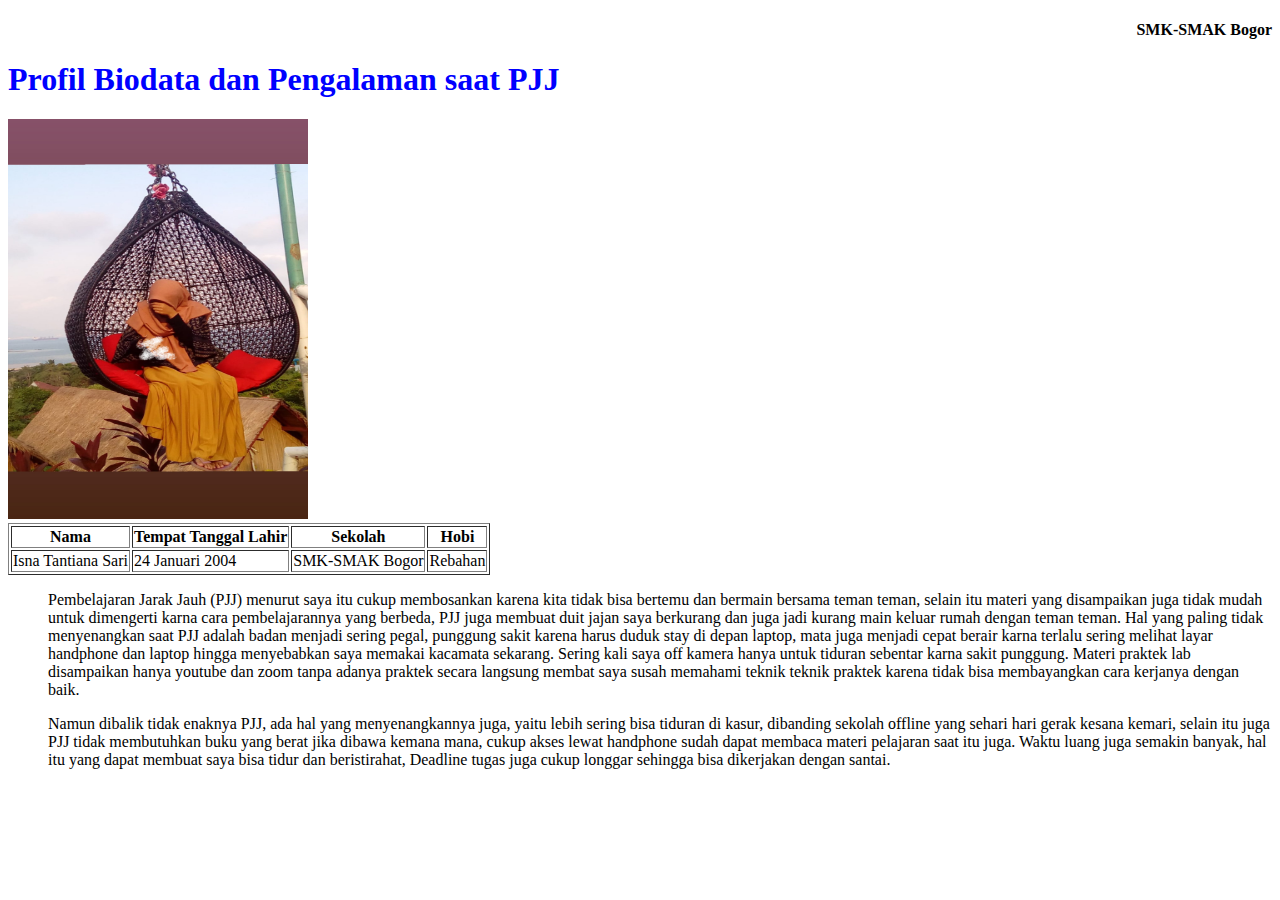
==== index.html @ 3831683a "Add files via upload" ====
<!DOCTYPE html>
<html>
<head>
<title> BIODATA ISNA </title>
</head>
<h4> <p align="right"> SMK-SMAK Bogor </p> </h4>
<h1> <span style="color: blue"> Profil Biodata dan Pengalaman saat PJJ </span> </h1>
<img src="https://isnatntnas.github.io/isna.jpg" width="300px"height="400px">
</head>
<body>
<table border="1">
<tr>
<th> Nama </th>
<th> Tempat Tanggal Lahir </th>
<th> Sekolah </th>
<th> Hobi </th>
</tr>
<tr>
<td> Isna Tantiana Sari </td>
<td> 24 Januari 2004 </td>
<td> SMK-SMAK Bogor </td>
<td> Rebahan </td>
</tr>
</table>
<p> <dd> Pembelajaran Jarak Jauh (PJJ) menurut saya itu cukup membosankan karena kita tidak bisa bertemu dan bermain bersama teman teman, selain itu materi
yang disampaikan juga tidak mudah untuk dimengerti karna cara pembelajarannya yang berbeda, PJJ juga membuat duit jajan saya berkurang dan juga jadi kurang
main keluar rumah dengan teman teman. Hal yang paling tidak menyenangkan saat PJJ adalah badan menjadi sering pegal, punggung sakit karena harus duduk stay 
di depan laptop, mata juga menjadi cepat berair karna terlalu sering melihat layar handphone dan laptop hingga menyebabkan saya memakai kacamata sekarang. 
Sering kali saya off kamera hanya untuk tiduran sebentar karna sakit punggung. Materi praktek lab disampaikan hanya youtube dan zoom tanpa adanya praktek
secara langsung membat saya susah memahami teknik teknik praktek karena tidak bisa membayangkan cara kerjanya dengan baik. </p>

<dd> Namun dibalik tidak enaknya PJJ, ada hal yang menyenangkannya juga, yaitu lebih sering bisa tiduran di kasur, dibanding sekolah offline yang sehari hari
gerak kesana kemari, selain itu juga PJJ tidak membutuhkan buku yang berat jika dibawa kemana mana, cukup akses lewat handphone sudah dapat membaca materi
pelajaran saat itu juga. Waktu luang juga semakin banyak, hal itu yang dapat membuat saya bisa tidur dan beristirahat, Deadline tugas juga cukup longgar 
sehingga bisa dikerjakan dengan santai.
</body>
</html>
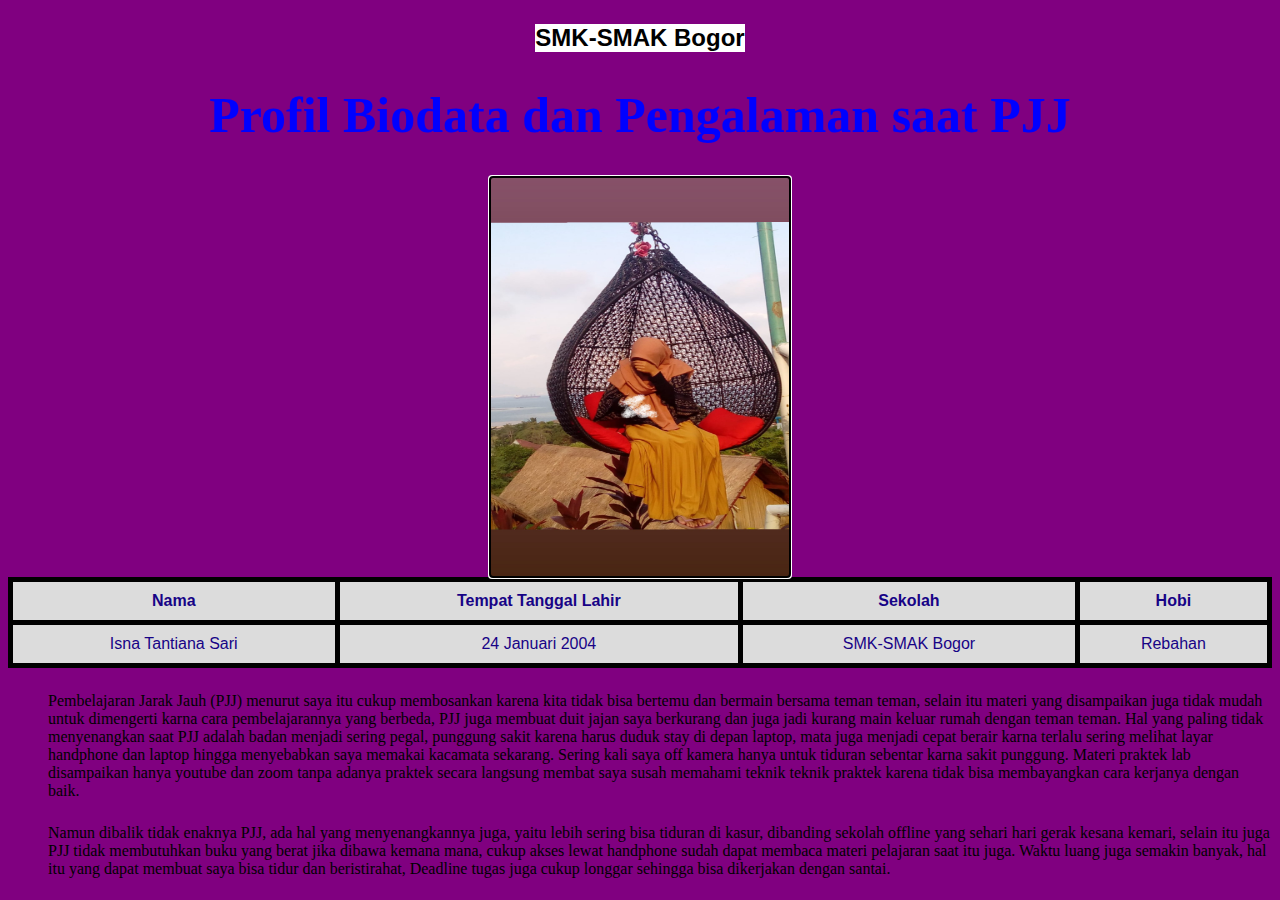
==== commit 8663682c: "Update index.html" ====
--- a/index.html
+++ b/index.html
@@ -2,6 +2,7 @@
 <html>
 <head>
 <title> BIODATA ISNA </title>
+<link rel="stylesheet"href="syle.css">
 </head>
 <h4> <p align="right"> SMK-SMAK Bogor </p> </h4>
 <h1> <span style="color: blue"> Profil Biodata dan Pengalaman saat PJJ </span> </h1>
--- a/syle.css
+++ b/syle.css
@@ -0,0 +1,47 @@
+img {
+    display: block;
+    margin-left: auto;
+    margin-right: auto;
+    outline-style: auto;
+}
+body {
+	background-color: purple;
+	background-image: linear-gradient(blink, rgb(255, 255, 255));
+}
+table {
+    font-family: Arial, Helvetica, sans-serif;
+    border-collapse: collapse;
+    width: 100%;
+    color:#170386;
+    border-style: dotted;
+}
+td, th {
+    background-color: gainsboro;
+    border: 5px solid #000000;
+    text-align: center;
+    padding: 10px;
+}
+tr:nth-child(even) {
+    background-color:#dddddd;
+}
+p {
+    text-align: center;
+    display: block;
+    margin-left: auto;
+    margin-right: auto;
+    color: black;
+    background-color: rgb(255, 255, 255);
+    font-family: Arial, Helvetica, sans-serif;
+    font-size: x-large;
+    height: fit-content;
+    width: fit-content;
+}
+h1 {
+    display: block;
+    margin-left: auto;
+    margin-right: auto;
+    color: gray(0, 0, 0);
+    height: fit-content;
+    width: fit-content;
+    font-size: 50px;
+}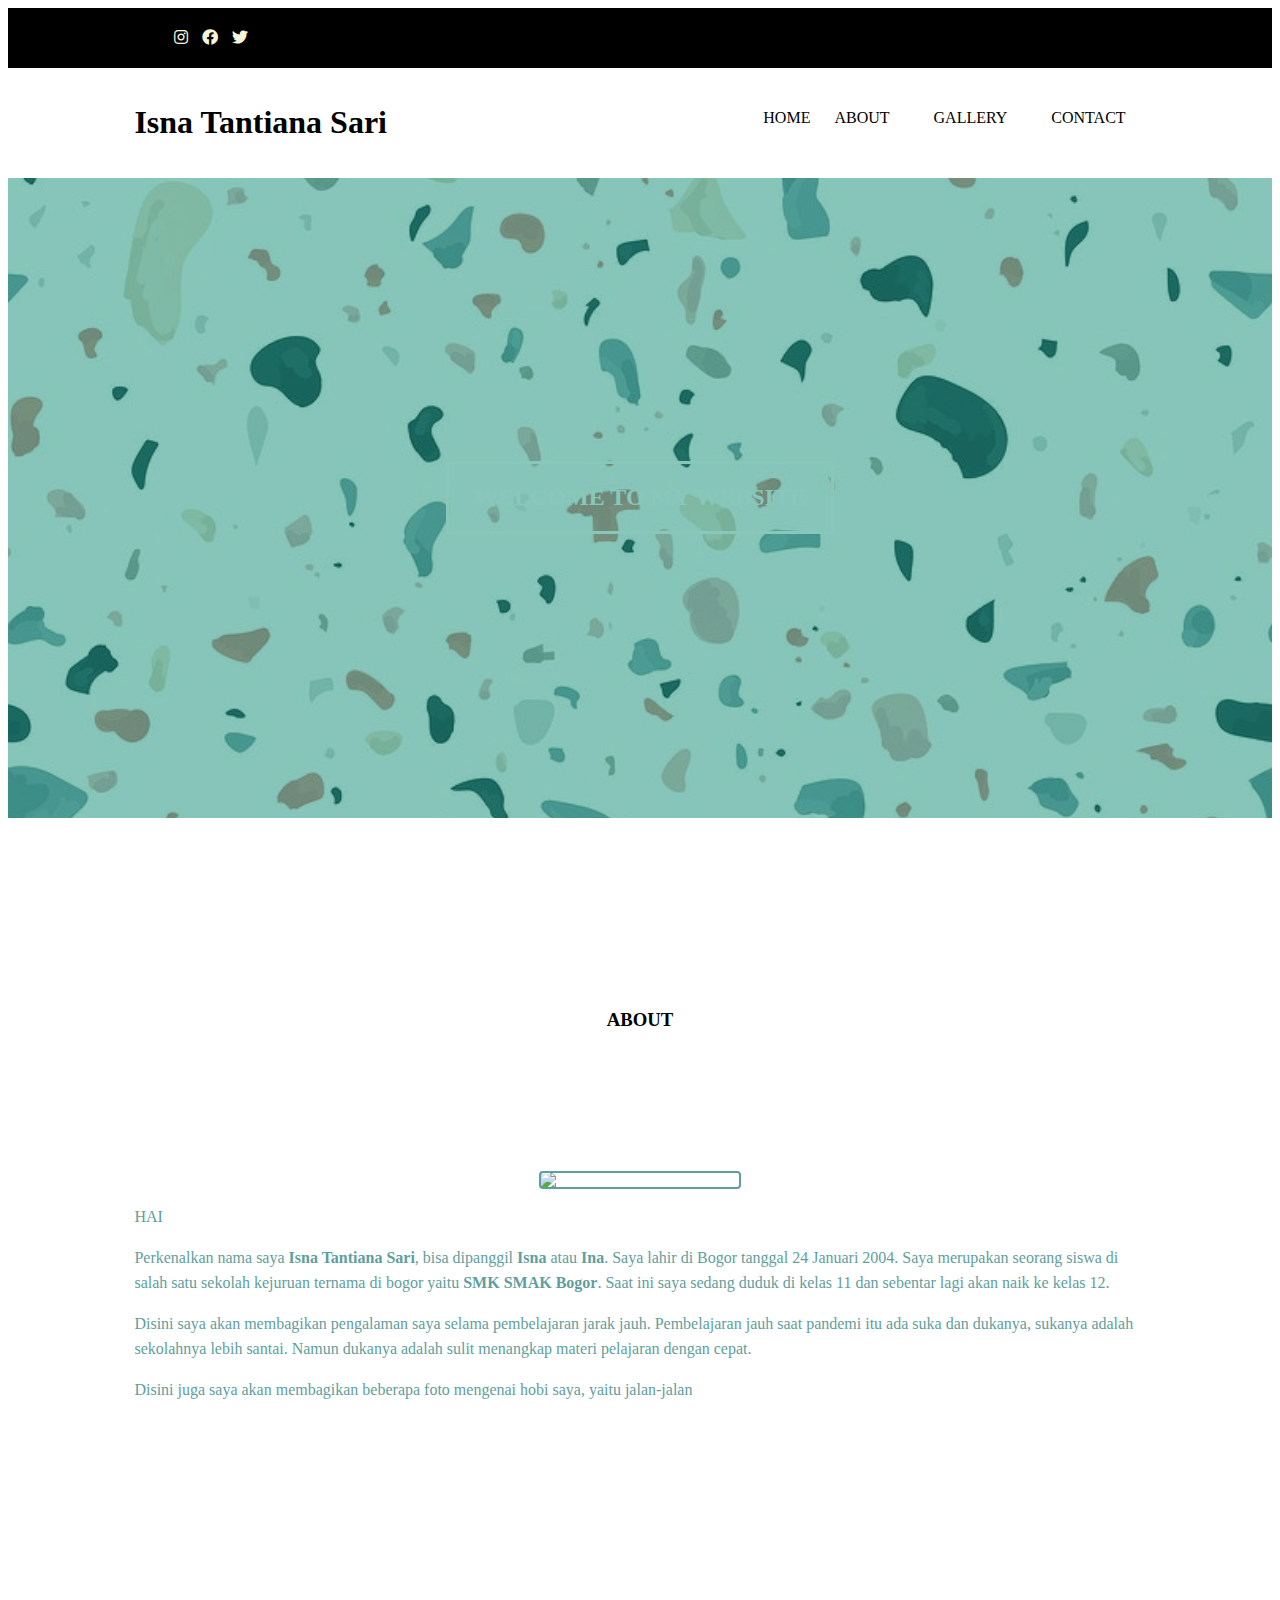
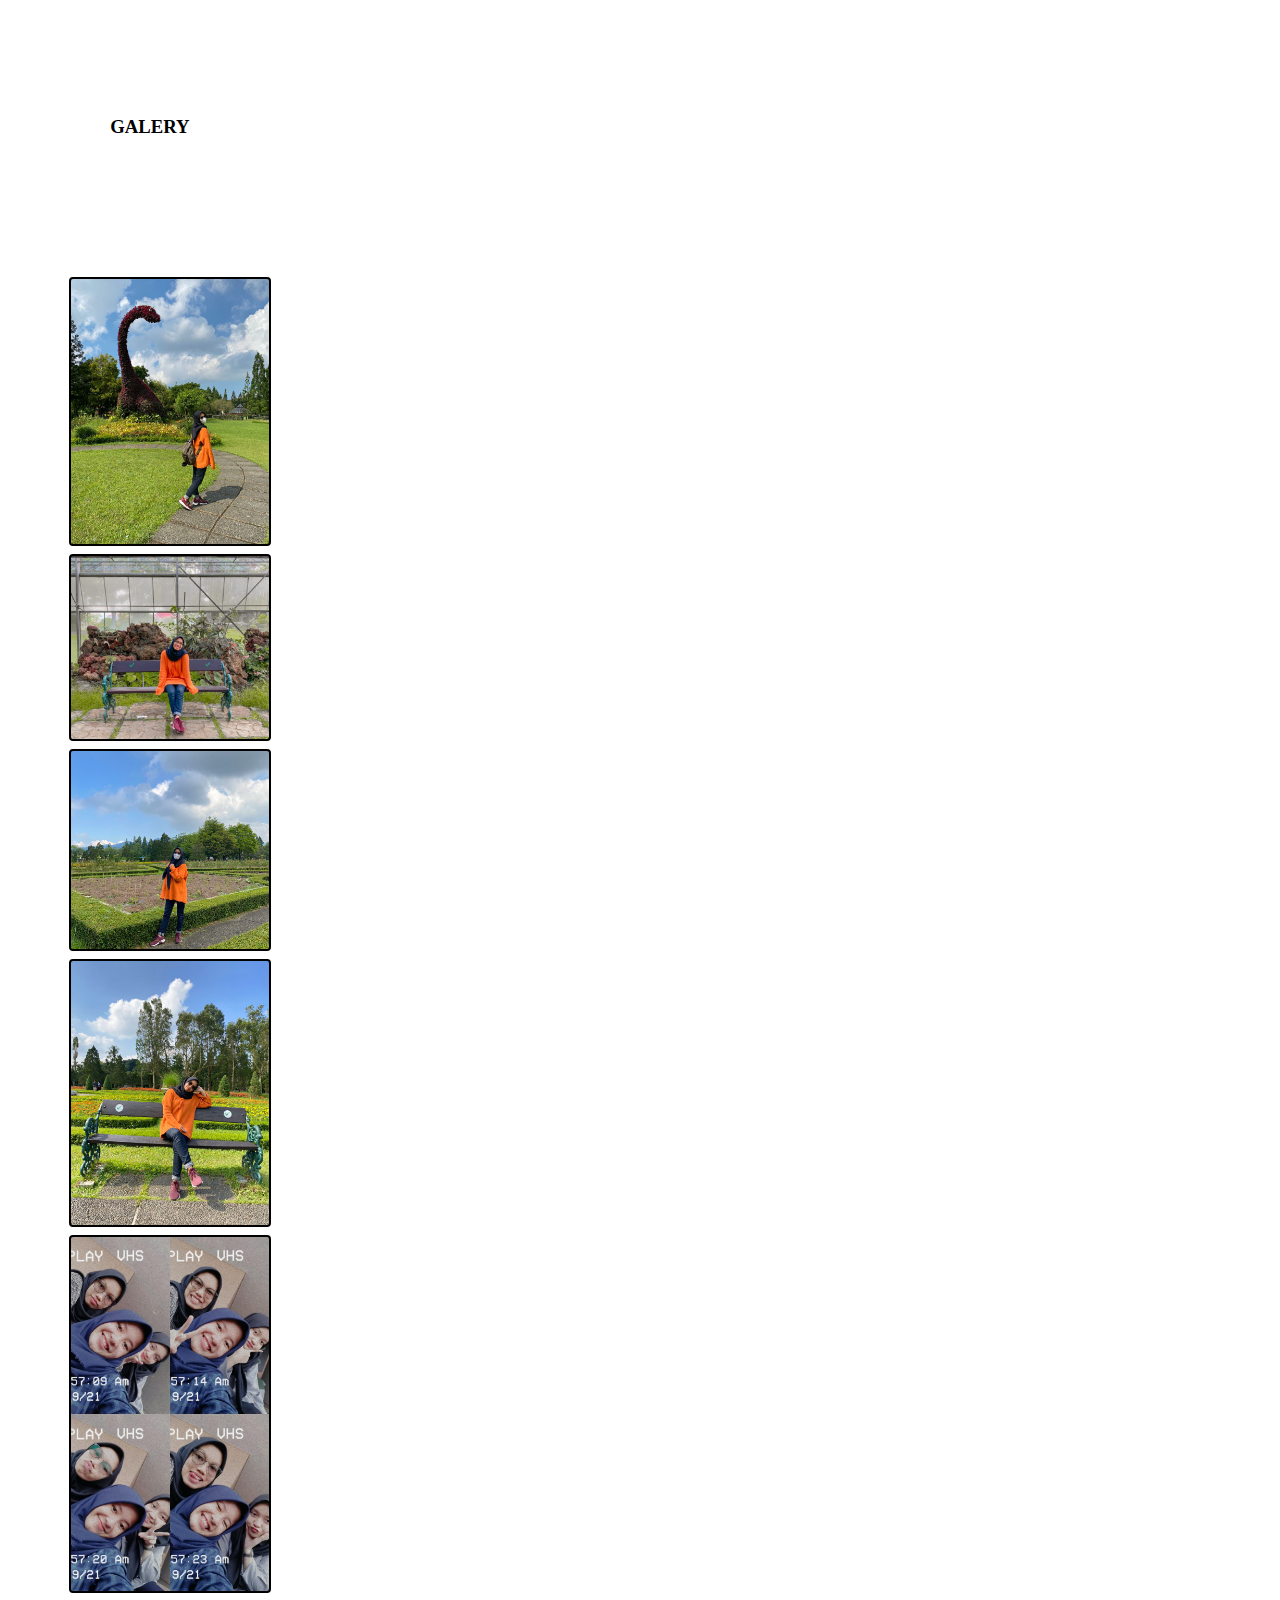
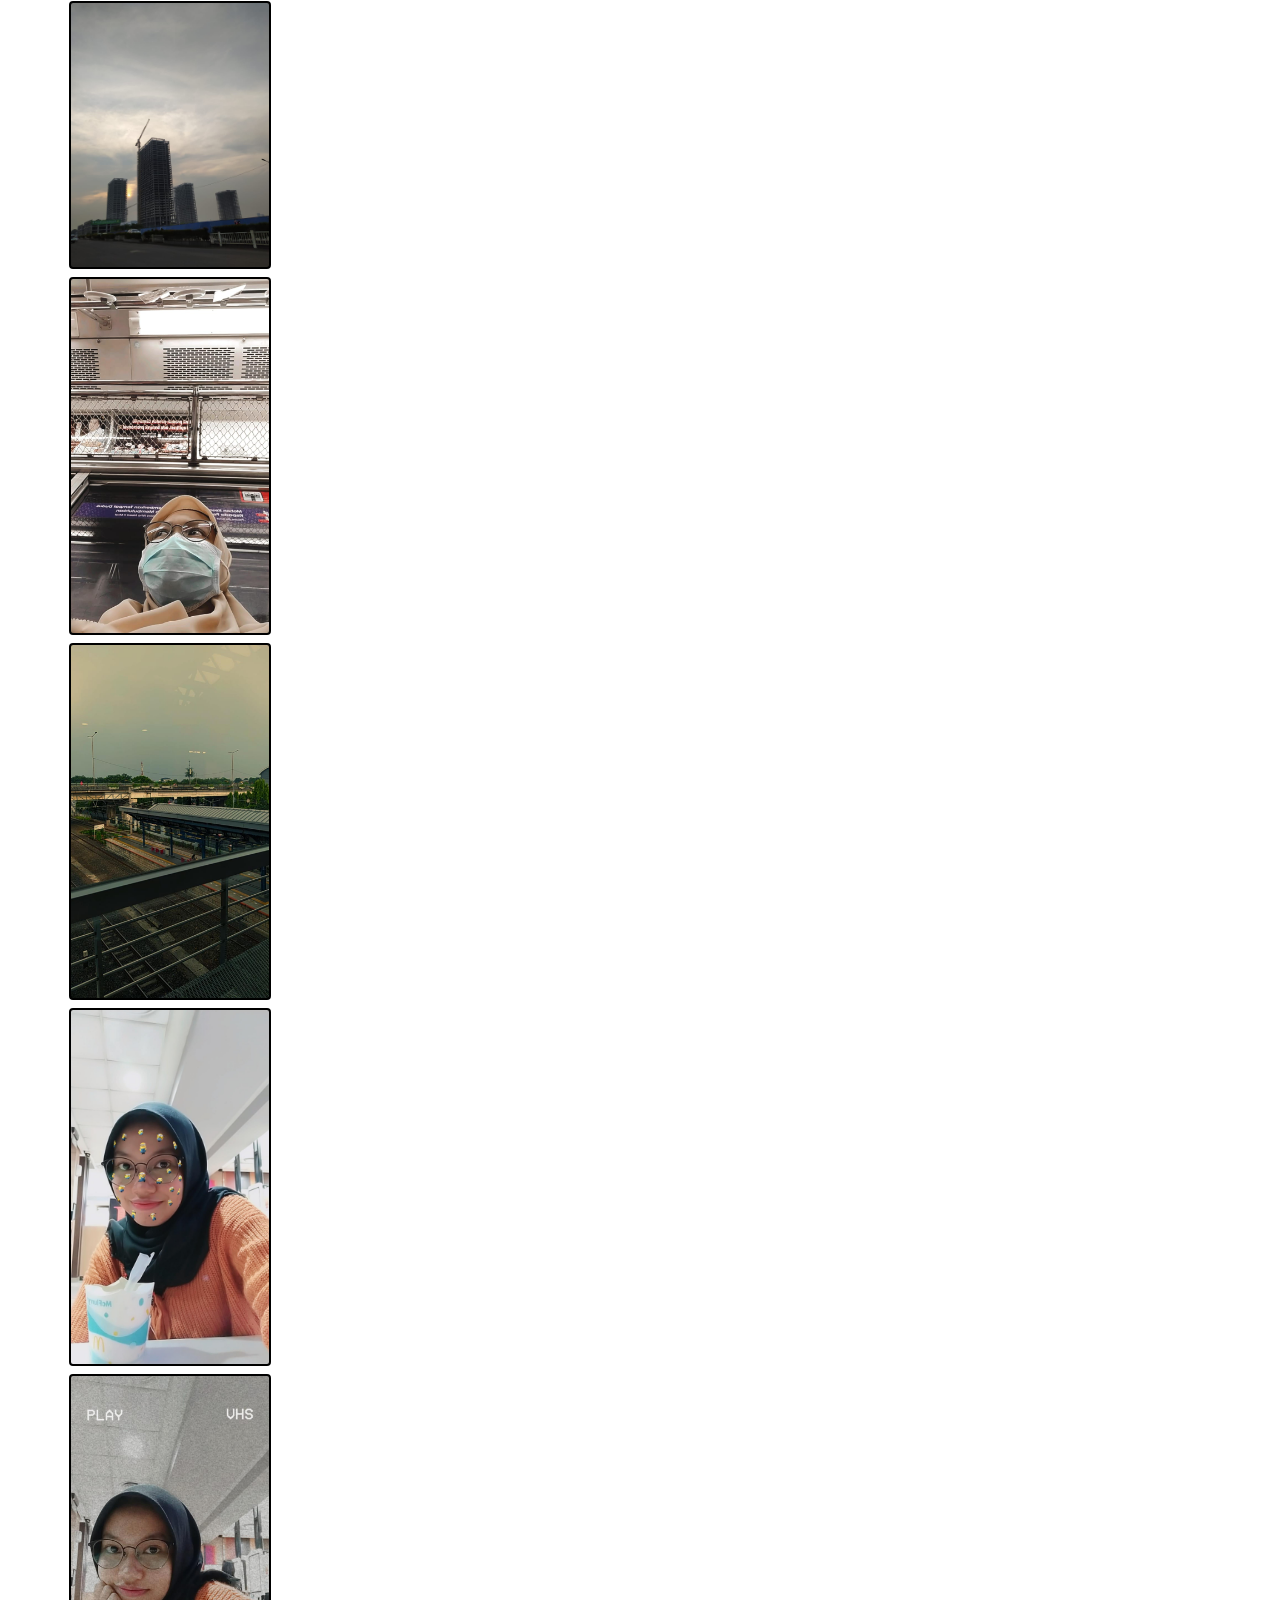
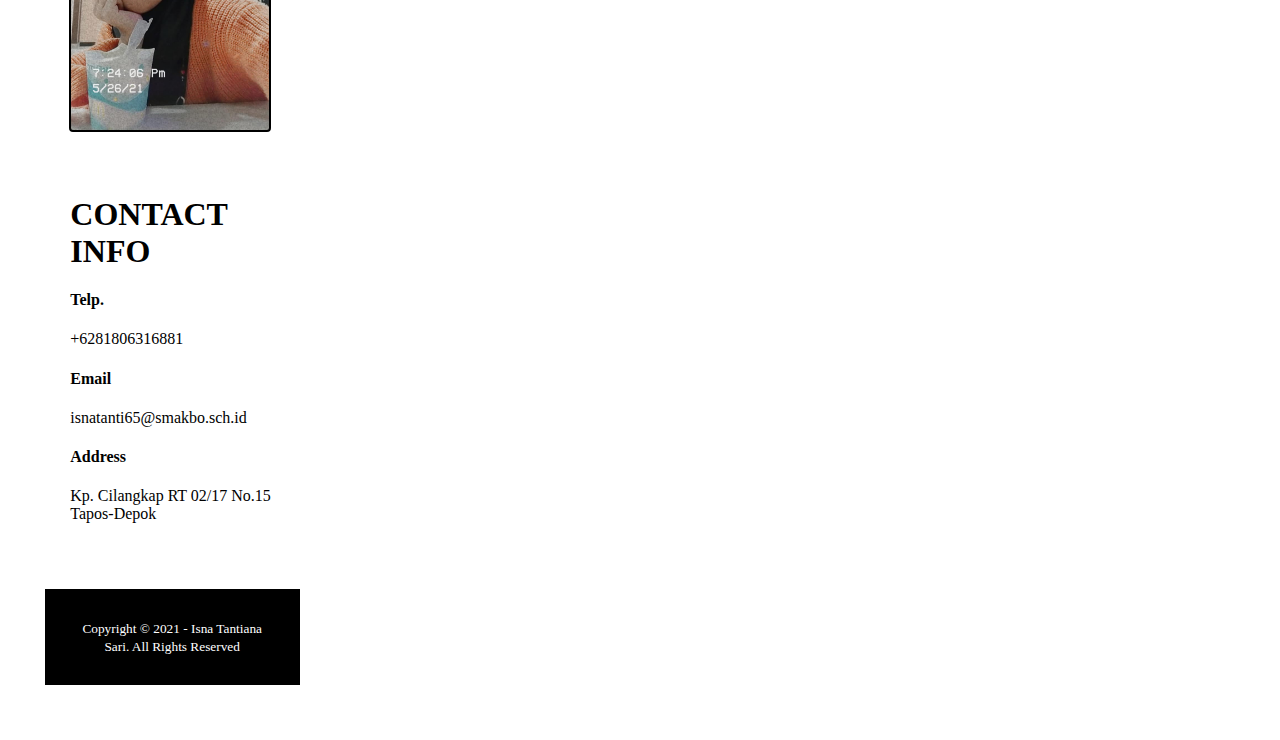
==== commit 4e958da8: "Add files via upload" ====
--- a/index.html
+++ b/index.html
@@ -1,38 +1,96 @@
 <!DOCTYPE html>
 <html>
-<head>
-<title> BIODATA ISNA </title>
-<link rel="stylesheet"href="syle.css">
-</head>
-<h4> <p align="right"> SMK-SMAK Bogor </p> </h4>
-<h1> <span style="color: blue"> Profil Biodata dan Pengalaman saat PJJ </span> </h1>
-<img src="https://isnatntnas.github.io/isna.jpg" width="300px"height="400px">
-</head>
-<body>
-<table border="1">
-<tr>
-<th> Nama </th>
-<th> Tempat Tanggal Lahir </th>
-<th> Sekolah </th>
-<th> Hobi </th>
-</tr>
-<tr>
-<td> Isna Tantiana Sari </td>
-<td> 24 Januari 2004 </td>
-<td> SMK-SMAK Bogor </td>
-<td> Rebahan </td>
-</tr>
-</table>
-<p> <dd> Pembelajaran Jarak Jauh (PJJ) menurut saya itu cukup membosankan karena kita tidak bisa bertemu dan bermain bersama teman teman, selain itu materi
-yang disampaikan juga tidak mudah untuk dimengerti karna cara pembelajarannya yang berbeda, PJJ juga membuat duit jajan saya berkurang dan juga jadi kurang
-main keluar rumah dengan teman teman. Hal yang paling tidak menyenangkan saat PJJ adalah badan menjadi sering pegal, punggung sakit karena harus duduk stay 
-di depan laptop, mata juga menjadi cepat berair karna terlalu sering melihat layar handphone dan laptop hingga menyebabkan saya memakai kacamata sekarang. 
-Sering kali saya off kamera hanya untuk tiduran sebentar karna sakit punggung. Materi praktek lab disampaikan hanya youtube dan zoom tanpa adanya praktek
-secara langsung membat saya susah memahami teknik teknik praktek karena tidak bisa membayangkan cara kerjanya dengan baik. </p>
+    <head>
+        <meta charset="utf-8">
+        <meta name="viewport" content="widt=device-width, initial-scale=1">
+        <title>Isna Tantiana Sari</title>
+        <link rel="stylesheet" type="text/css" href="new 1.css">
+        <link rel="stylesheet" type="text/css" href="https://cdnjs.cloudflare.com/ajax/libs/font-awesome/5.15.3/css/all.min.css">
+    </head>
+    <body>
+<!--header-->
+<div class="medsos">
+    <div class="container">
+        <ul>
+            <li><a href="https://www.instagram.com/isnatntnas/"><i class="fab fa-instagram"></i></a></li>
+            <li><a href="https://www.facebook.com/isnatantianasari/"><i class="fab fa-facebook"></i></a></li>
+            <li><a href="https://twitter.com/Isna17666026"><i class="fab fa-twitter"></i></a></li>
+        </ul>
+    </div>
+</div>
+    <header>
+        <div class="container">
+            <h1><a href="index.html">Isna Tantiana Sari</a></h1>
+            <ul>
+                <li class="active"></li><a href="index.html">HOME</a></li>
+                <li><a href="about.html">ABOUT</a></li>
+                <li><a href="galeri.html">GALLERY</a></li>
+                <li><a href="contact.html">CONTACT</a></li>
+            </ul>
+        </div>
+    </header>
+	<!--banner-->
+    <section class="banner">
+        <h2>WELCOME TO MY WEBSITE</h2>
+    </section>
 
-<dd> Namun dibalik tidak enaknya PJJ, ada hal yang menyenangkannya juga, yaitu lebih sering bisa tiduran di kasur, dibanding sekolah offline yang sehari hari
-gerak kesana kemari, selain itu juga PJJ tidak membutuhkan buku yang berat jika dibawa kemana mana, cukup akses lewat handphone sudah dapat membaca materi
-pelajaran saat itu juga. Waktu luang juga semakin banyak, hal itu yang dapat membuat saya bisa tidur dan beristirahat, Deadline tugas juga cukup longgar 
-sehingga bisa dikerjakan dengan santai.
-</body>
-</html>
+    <!--about-->
+    <section class="about">
+        <div class="container">
+            <h3>ABOUT</h3>
+            <img src="hasbi.jpg" width="200 px">
+            <p>HAI</p>
+            <p>Perkenalkan nama saya <strong>Isna Tantiana Sari</strong>, bisa dipanggil <strong>Isna</strong> atau <strong>Ina</strong>. Saya lahir di Bogor tanggal 24 Januari 2004. Saya merupakan seorang siswa di salah satu sekolah kejuruan ternama di bogor yaitu <strong>SMK SMAK Bogor</strong>. Saat ini saya sedang duduk di kelas 11 dan sebentar lagi akan naik ke kelas 12.</p>
+            <p>Disini saya akan membagikan pengalaman saya selama pembelajaran jarak jauh. Pembelajaran jauh saat pandemi itu ada suka dan dukanya, sukanya adalah sekolahnya lebih santai. Namun dukanya adalah sulit menangkap materi pelajaran dengan cepat.</p>
+            <p>Disini juga saya akan membagikan beberapa foto mengenai hobi saya, yaitu jalan-jalan</p>
+        </div>
+    </section>
+	<!--galery-->
+    <section class="gallery">
+        <div class="container">
+             <!--galery-->
+    <section class="gallery">
+        <div class="container">
+            <h3>GALERY</h3>
+            <img src="1.jpeg">
+            <img src="2.jpeg">
+            <img src="3.jpeg">
+            <img src="4.jpeg">
+            <img src="5.jpeg">
+            <img src="6.jpeg">
+            <img src="7.jpeg">
+            <img src="8.jpeg">
+            <img src="9.jpeg">
+            <img src="10.jpeg">
+        </div>
+    </section>
+
+     <!---contact-->
+     <section class="contact">
+        <div class="container">
+            <h1>CONTACT INFO</h1>
+            <div class="box">
+                <div class="col-4">
+                    <h4>Telp.</h4>
+                    <p>+6281806316881</p>
+            </div>
+                 <div class="col-4">
+                    <h4>Email</h4>
+                    <p>isnatanti65@smakbo.sch.id</p>
+             </div>
+             <div class="col-4">
+                <h4>Address</h4>
+                <p>Kp. Cilangkap RT 02/17 No.15 Tapos-Depok</p>
+        </div>
+    </div>
+    </div>
+    </section>
+
+    <!--footer-->
+    <footer>
+        <div class="container">
+            <small>Copyright &copy; 2021 - Isna Tantiana Sari. All Rights Reserved </small>
+        </div>
+    </footer>
+    </body>
+</html>--- a/new 1.css
+++ b/new 1.css
@@ -0,0 +1,124 @@
+{
+    padding:0;
+    margin:0;
+    font-family: sans-serif;
+}
+a{
+    color: inherit ;
+    text-decoration: none;
+}
+.medsos{
+    padding:5px 0;
+    background-color: black
+}
+.medsos ul li {
+    display: inline-block;
+    color: beige;
+    margin-right: 10px;
+}
+.container {
+    width: 80%;
+    margin:0 auto;
+}
+.container:after{
+    content: "";
+    display: block;
+    clear: both;
+}
+header h1{
+    float: left;
+    padding:15px 0px;
+    color: black;
+}
+header ul{
+    float: right;
+}
+header ul li {
+    display: inline-block;
+}
+header ul li a {
+    padding:25px 20px;
+    display: inline-block;
+}
+header ul li a:hover {
+    background-color:black;
+    color: ivory;
+}
+.active{
+    background-color:black;
+    color: ivory;
+}
+.banner{
+    height: 60vh;
+    background-image: url(bg.jpg) ;
+    background-size: cover;
+    position: relative;
+    display: flex;
+    justify-content: center;
+    align-items: center;
+}
+.banner :after{
+    content: "";
+    display: block;
+    position: absolute;
+    top: 0px;
+    right: 0px;
+    left: 0px;
+    bottom:0px;
+    background-color: rgba(20, 143, 119, .5);
+}
+.banner h2{
+    color:white;
+    z-index: 5;
+    padding:20px 25px ;
+    border: 3px solid white;
+}
+section{
+    padding: 50px 0;
+}
+section h3{
+    text-align: center;
+}
+img {
+    display: block;
+    margin-left: auto;
+    margin-right: auto;
+    margin-bottom: 10px;
+    outline-style: auto;
+}
+table {
+    font-family: Arial, Helvetica, sans-serif;
+    border-collapse: collapse;
+    width: 100%;
+    color:hsl(249, 96%, 27%);
+    border-style: dotted;
+}
+section h3{
+    text-align: center;
+    padding: 120px 0;
+    color: black;
+    margin-bottom: 20px ;
+}
+.about{
+    color: cadetblue;
+    line-height: 25px;
+}
+footer{
+    padding: 30px 0;
+    background-color: black;
+    color: white;
+    text-align: center;
+}
+.label{
+    background-color: black;
+    color: white;
+}
+.gallery{
+    margin: 5px;
+    width: auto;
+    float: inline-start;
+}
+.gallery img {
+    width: 200px;
+    height: auto;
+}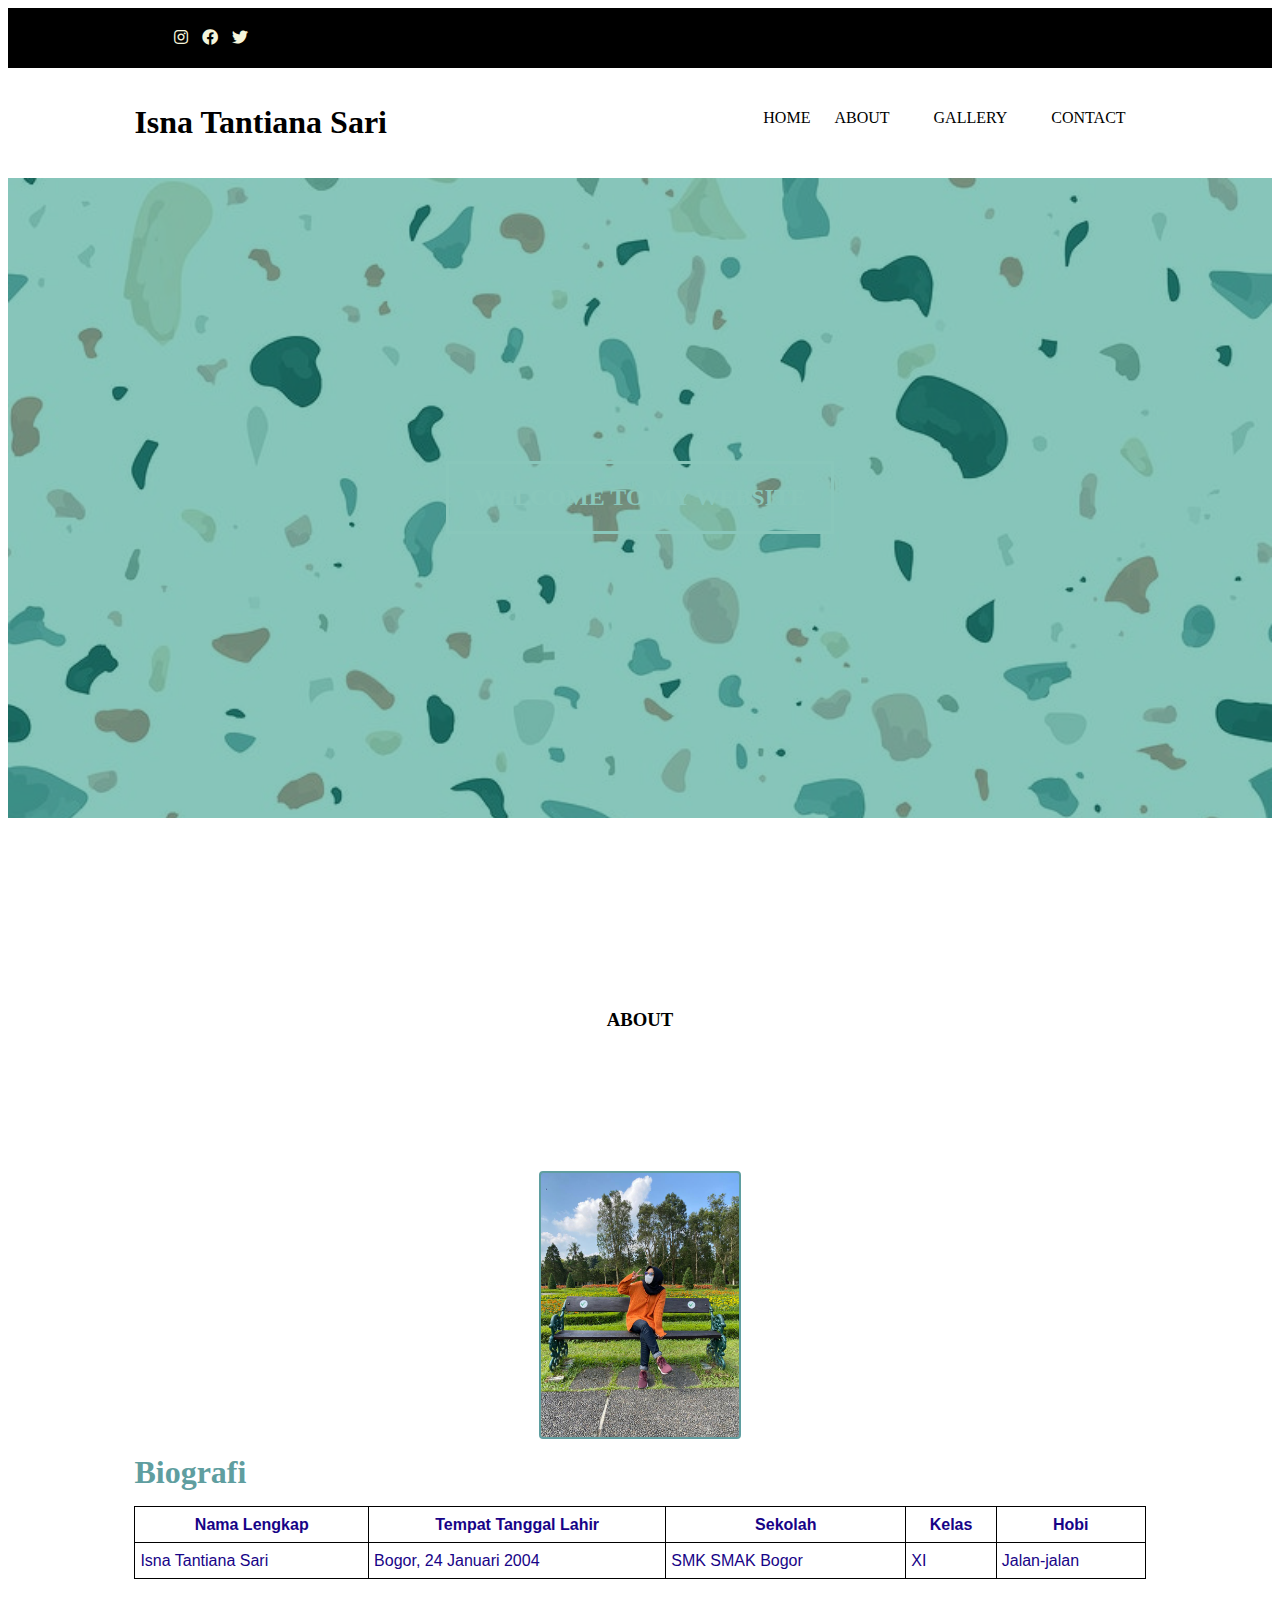
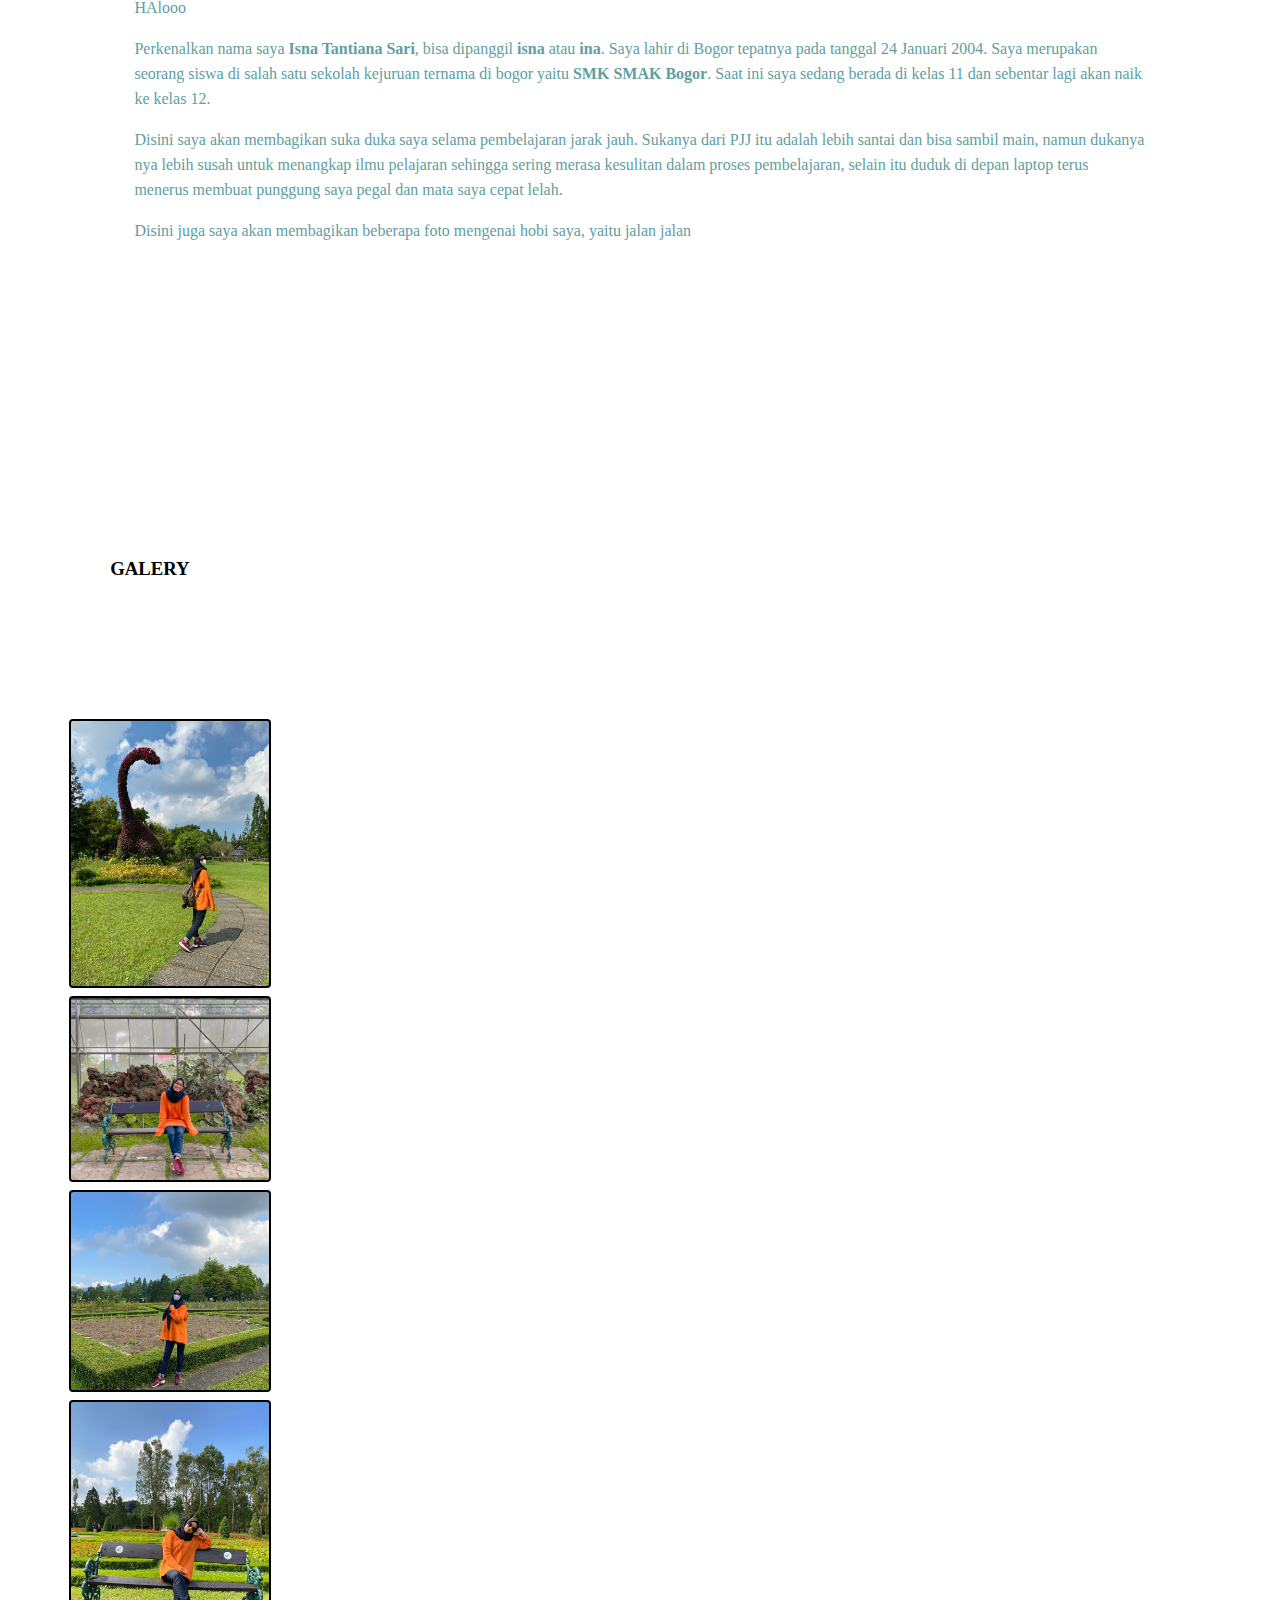
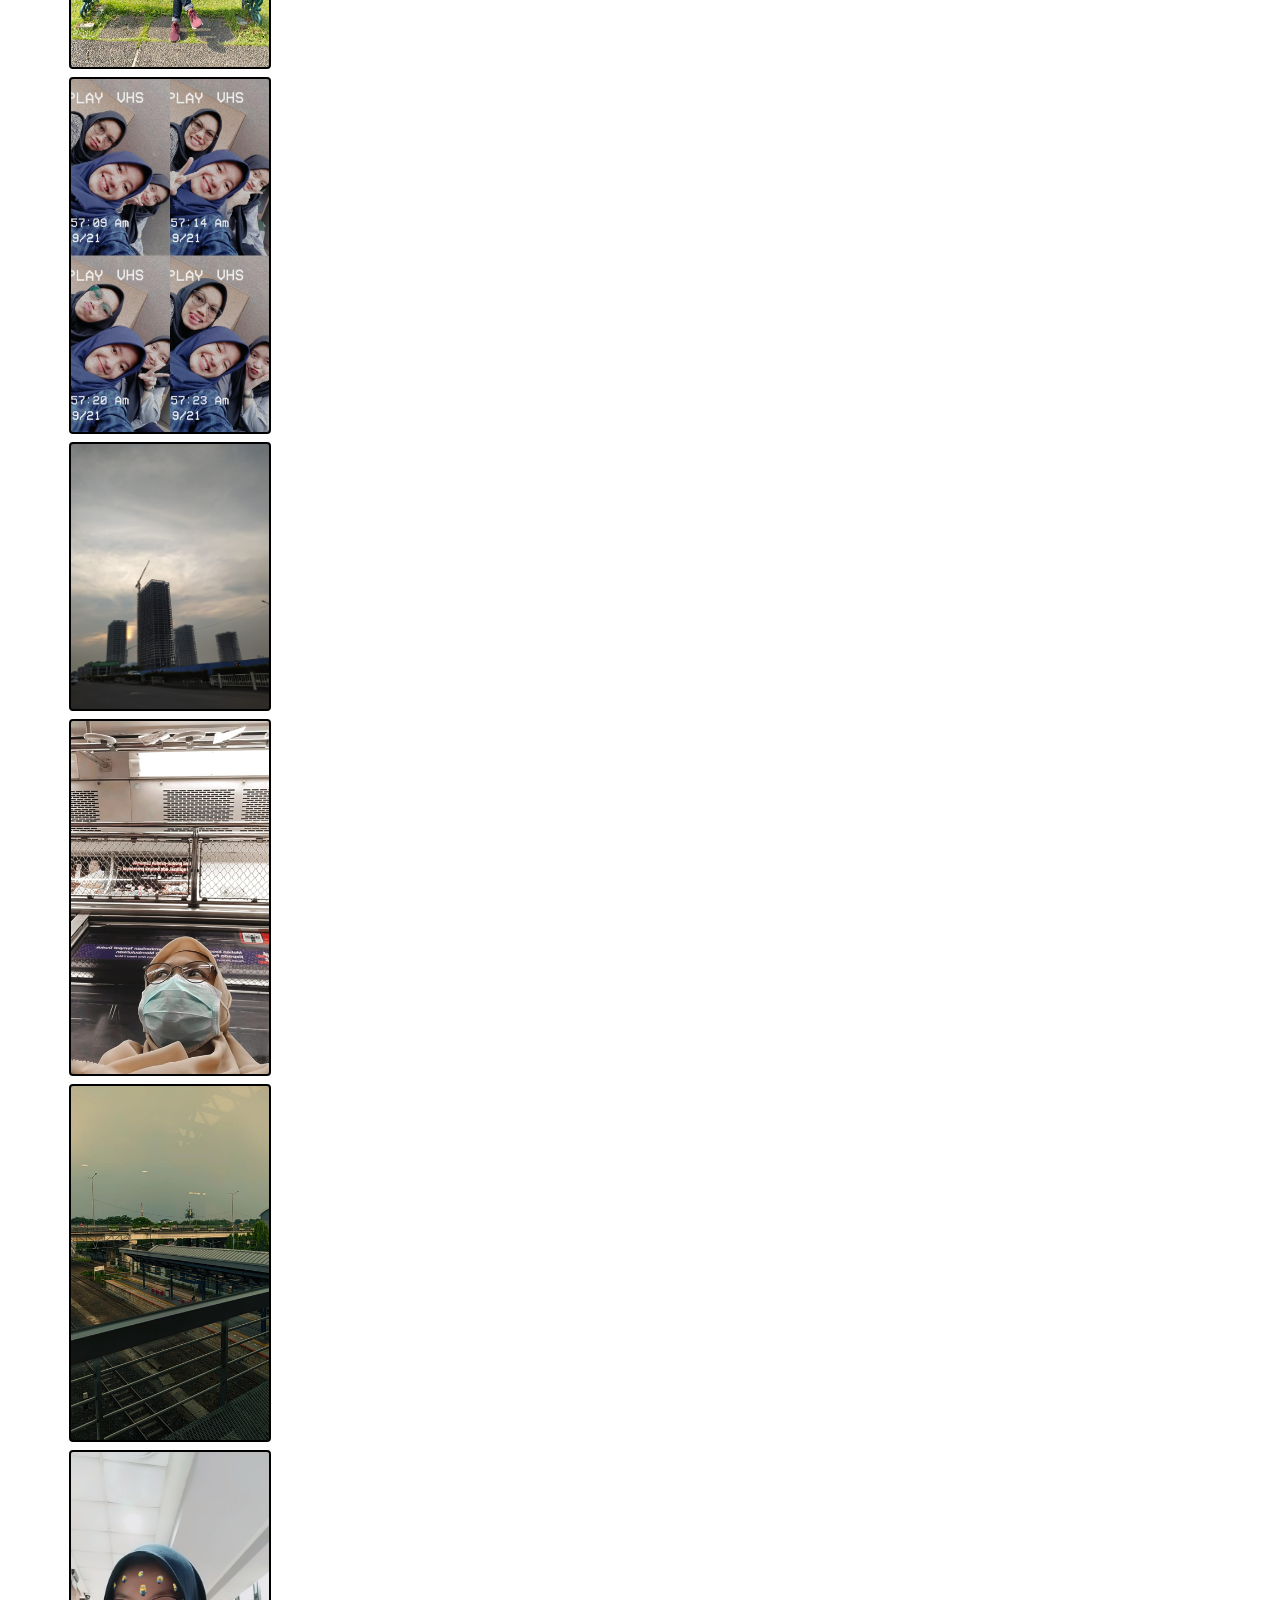
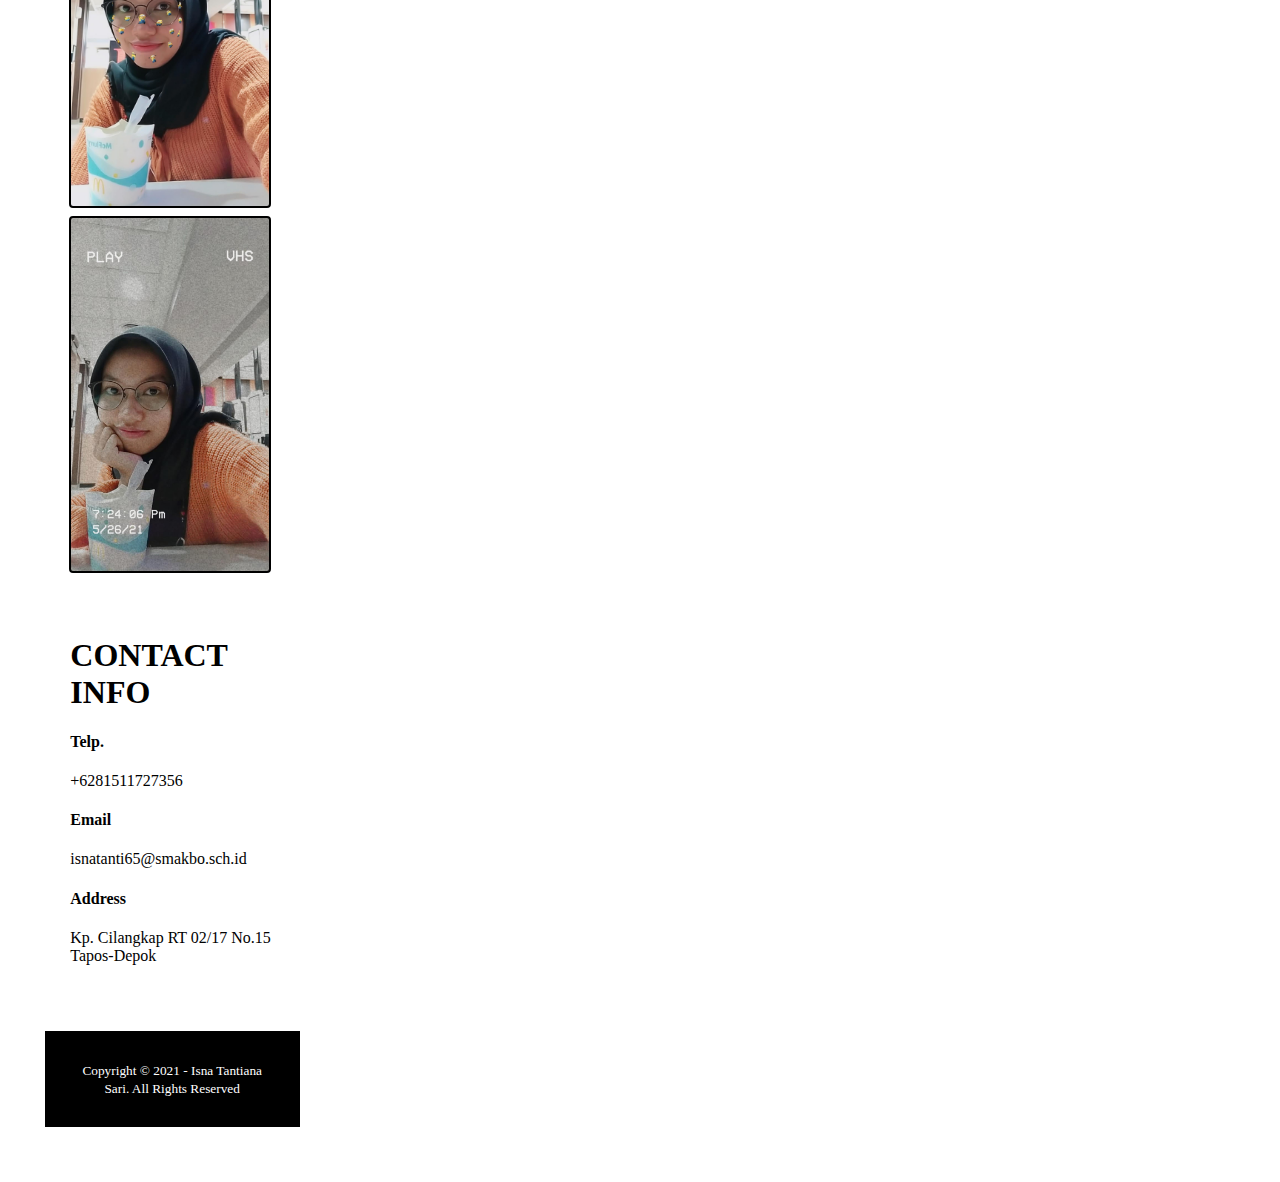
==== commit 60d1cc0d: "Add files via upload" ====
--- a/index.html
+++ b/index.html
@@ -34,15 +34,44 @@
         <h2>WELCOME TO MY WEBSITE</h2>
     </section>
 
+
     <!--about-->
-    <section class="about">
+  <section class="about">
         <div class="container">
             <h3>ABOUT</h3>
-            <img src="hasbi.jpg" width="200 px">
-            <p>HAI</p>
-            <p>Perkenalkan nama saya <strong>Isna Tantiana Sari</strong>, bisa dipanggil <strong>Isna</strong> atau <strong>Ina</strong>. Saya lahir di Bogor tanggal 24 Januari 2004. Saya merupakan seorang siswa di salah satu sekolah kejuruan ternama di bogor yaitu <strong>SMK SMAK Bogor</strong>. Saat ini saya sedang duduk di kelas 11 dan sebentar lagi akan naik ke kelas 12.</p>
-            <p>Disini saya akan membagikan pengalaman saya selama pembelajaran jarak jauh. Pembelajaran jauh saat pandemi itu ada suka dan dukanya, sukanya adalah sekolahnya lebih santai. Namun dukanya adalah sulit menangkap materi pelajaran dengan cepat.</p>
-            <p>Disini juga saya akan membagikan beberapa foto mengenai hobi saya, yaitu jalan-jalan</p>
+            <img src="isna.jpeg" width="200 px">
+<h1>Biografi</h1>
+<table style="width:100%">
+    <style>
+    table, th, td { 
+        border: 1px solid black;
+        border-collapse: collapse;
+    }
+    th, td {
+  padding: 5px;
+}
+th {
+  text-align: center;
+    </style>
+<tr> 
+<th>Nama Lengkap</th>
+<th>Tempat Tanggal Lahir</th>
+<th>Sekolah</th>
+<th>Kelas</th>
+<th>Hobi</th>
+</tr>
+<tr>
+<td>Isna Tantiana Sari</td>
+<td>Bogor, 24 Januari 2004</td>
+<td>SMK SMAK Bogor</td>
+<td>XI</td>
+<td>Jalan-jalan</td>
+</tr>
+</table>
+            <p>HAlooo</p>
+            <p>Perkenalkan nama saya <strong>Isna Tantiana Sari</strong>, bisa dipanggil <strong>isna</strong> atau <strong>ina</strong>. Saya lahir di Bogor tepatnya pada tanggal 24 Januari 2004. Saya merupakan seorang siswa di salah satu sekolah kejuruan ternama di bogor yaitu <strong>SMK SMAK Bogor</strong>. Saat ini saya sedang berada di kelas 11 dan sebentar lagi akan naik ke kelas 12.</p>
+            <p>Disini saya akan membagikan suka duka saya selama pembelajaran jarak jauh. Sukanya dari PJJ itu adalah lebih santai dan bisa sambil main, namun dukanya nya lebih susah untuk menangkap ilmu pelajaran sehingga sering merasa kesulitan dalam proses pembelajaran, selain itu duduk di depan laptop terus menerus membuat punggung saya pegal dan mata saya cepat lelah.</p>
+            <p>Disini juga saya akan membagikan beberapa foto mengenai hobi saya, yaitu jalan jalan</p>
         </div>
     </section>
 	<!--galery-->
@@ -72,7 +101,7 @@
             <div class="box">
                 <div class="col-4">
                     <h4>Telp.</h4>
-                    <p>+6281806316881</p>
+                    <p>+6281511727356</p>
             </div>
                  <div class="col-4">
                     <h4>Email</h4>
